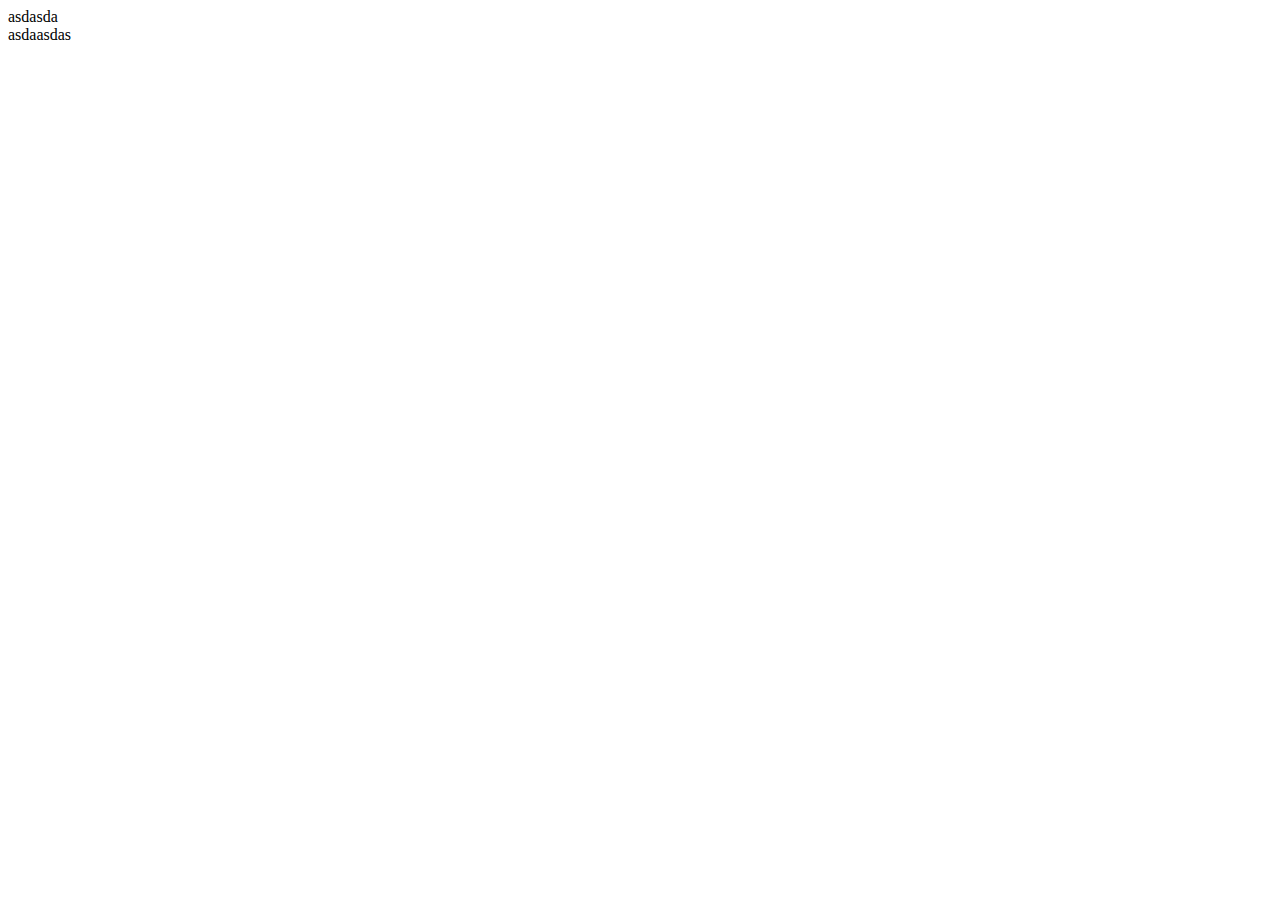
==== Dominik/bootstrap-a1.html @ d5c8f114 "alex push" ====
<!DOCTYPE html>
<html lang="en">
<head>
    <meta charset="UTF-8">
    <meta http-equiv="X-UA-Compatible" content="IE=edge">
    <meta name="viewport" content="width=device-width, initial-scale=1.0">
    <!-- CSS only -->
<link href="https://cdn.jsdelivr.net/npm/bootstrap@5.2.0-beta1/dist/css/bootstrap.min.css" rel="stylesheet" integrity="sha384-0evHe/X+R7YkIZDRvuzKMRqM+OrBnVFBL6DOitfPri4tjfHxaWutUpFmBp4vmVor" crossorigin="anonymous">
    <title>Document</title>
</head>
<body>
    <div class="container">
      <div class="row bg-danger">
          <div class="col-2 ">asdasda</div>
          <div class="col-2 offset-8">asdaasdas</div>
      </div>  






    

</div>
    <!-- JavaScript Bundle with Popper -->
<script src="https://cdn.jsdelivr.net/npm/bootstrap@5.2.0-beta1/dist/js/bootstrap.bundle.min.js" integrity="sha384-pprn3073KE6tl6bjs2QrFaJGz5/SUsLqktiwsUTF55Jfv3qYSDhgCecCxMW52nD2" crossorigin="anonymous"></script>
</body>
</html>
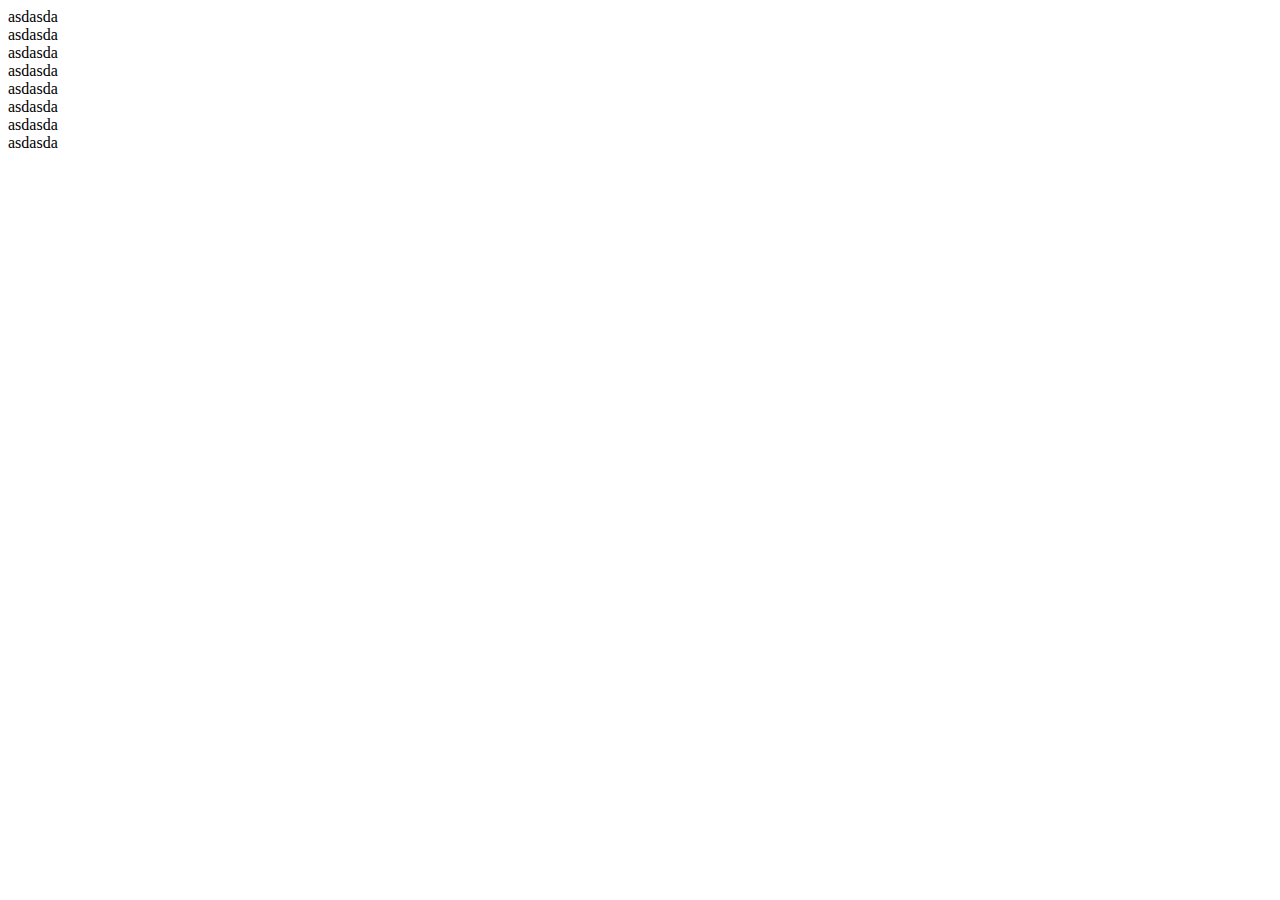
==== commit b02011a9: "advanced done" ====
--- a/Dominik/bootstrap-a1.html
+++ b/Dominik/bootstrap-a1.html
@@ -10,11 +10,19 @@
 </head>
 <body>
     <div class="container">
-      <div class="row bg-danger">
-          <div class="col-2 ">asdasda</div>
-          <div class="col-2 offset-8">asdaasdas</div>
+      <div class="row bg-danger p-2 mb-4 mt-4">
+          <div class="col-lg-1 col-md-2 bg-light p-2">asdasda</div>
+          <div class="col-lg-1 col-md-2 bg-light offset-lg-10 offset-md-8 p-2">asdasda</div>
       </div>  
-
+      <div class="row bg-warning p-2 mb-4">
+          <div class="col-lg-2 col-md-2 bg-light p-2">asdasda</div>
+          <div class="col-lg-2 col-md-2 bg-light p-2 offset-lg-3">asdasda</div>
+          <div class="col-lg-2 col-md-2 bg-light offset-lg-3 offset p-2">asdasda</div>
+      </div>
+      <div class="row bg-secondary p-2">
+        <div class="col-2 bg-light p-2">asdasda</div>
+        <div class="col-6 bg-light p-2 ms-1">asdasda</div>
+        <div class="col-3 bg-light offset-1  p-2 ms-auto">asdasda</div>
 
 
 
